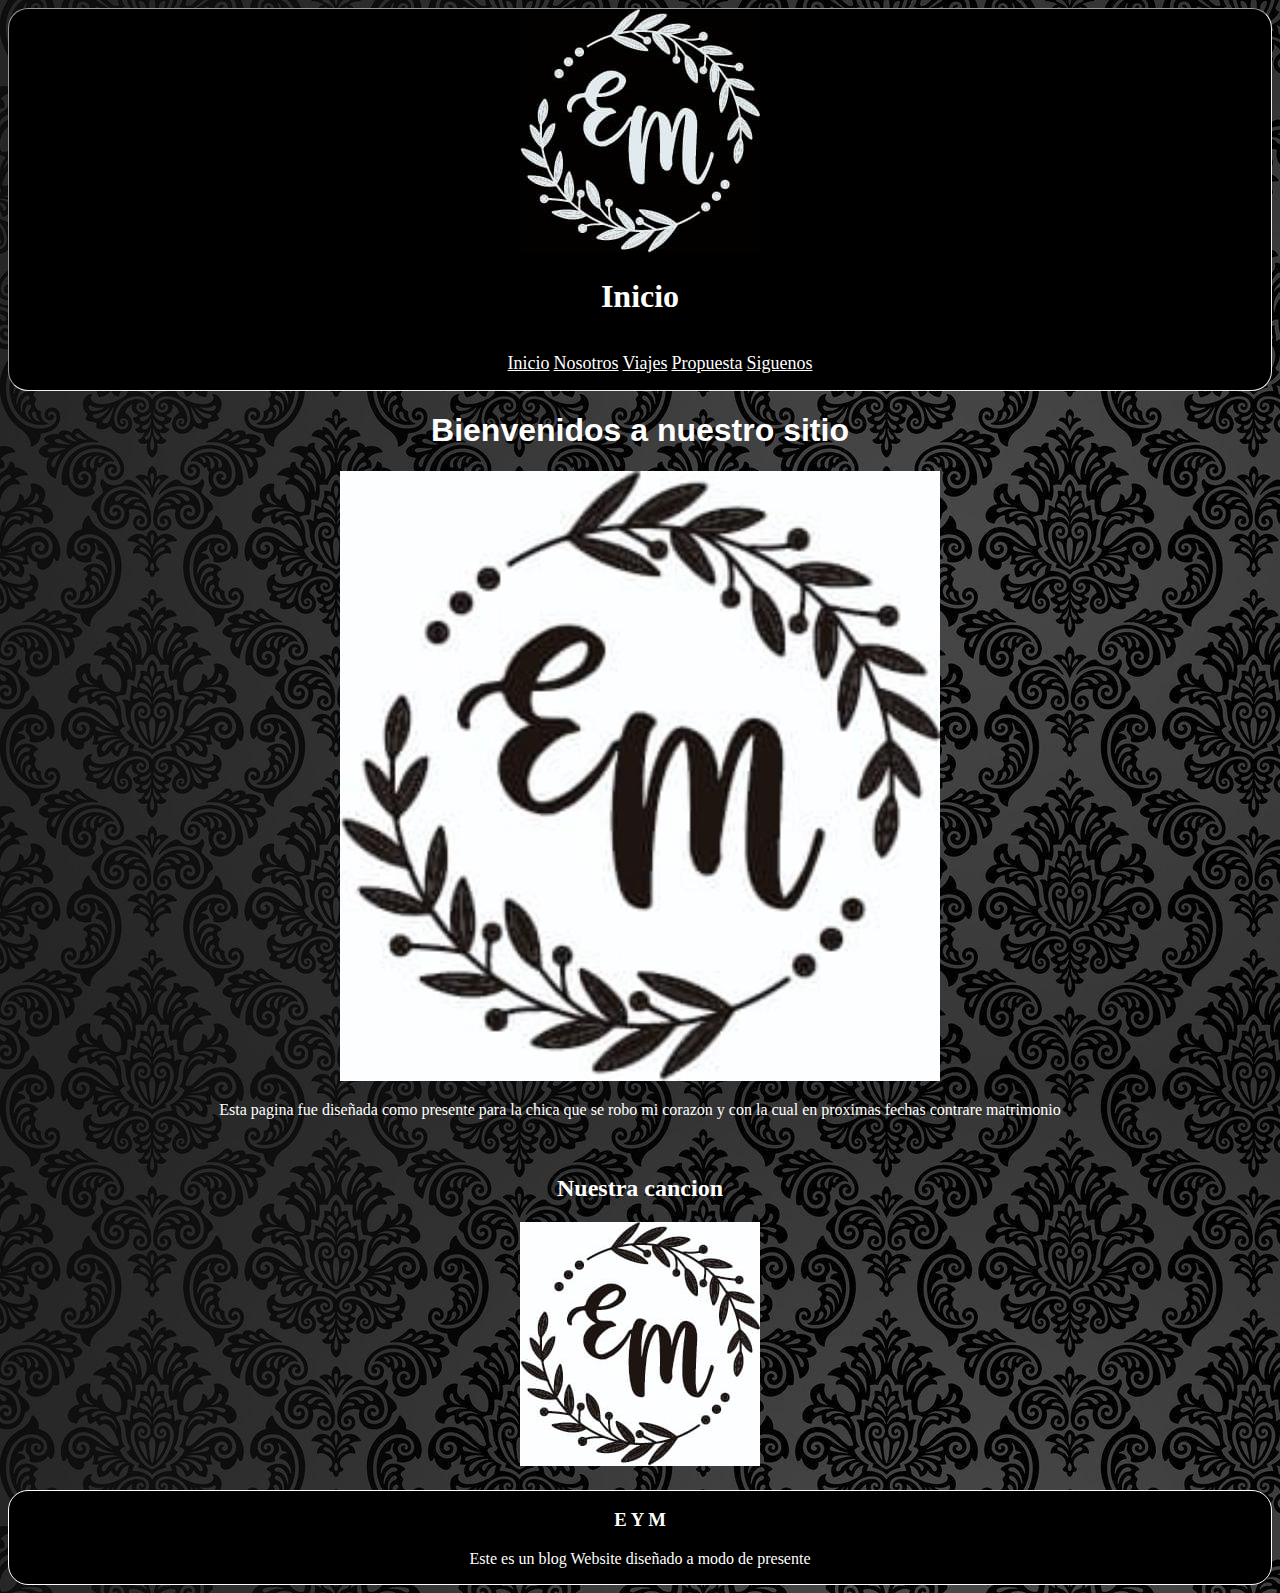
==== index.html @ 52a0be70 "avance 2" ====
<!DOCTYPE html>
<html lang="es">
<head>
    <meta charset="UTF-8">
    <meta http-equiv="X-UA-Compatible" content="IE=edge">
    <meta name="viewport" content="width=device-width, initial-scale=1.0">
    <title>Inicio</title>
    <link rel="shortcut icon" href="img/image.jpg" type="image/x-icon">
    <link rel="stylesheet" href="css/style2.css">
</head>

<body>
    <header class="headergeneral">
        <div class="logo">
            <img src="img/image.jpg" alt="">
        </div>
        <div>
            <h1 class="header">Inicio</h1>
        </div>
        <nav>
            <ul >
                <li ><a href="#">Inicio</a></li>
                <li ><a href="pages/nosotros.html">Nosotros</a></li>
                <li ><a href="pages/viajes.html">Viajes</a></li>
                <li ><a href="pages/propuesta.html">Propuesta</a></li>
                <li ><a href="pages/siguenos.html">Siguenos</a></li>
            </ul>
        </nav>
    </header>
    <main class="GridMainHome">
        <div class="titulo1home">
            <H1>Bienvenidos a nuestro sitio</H1>
        </div>
        <div class="imgmainhome">
            <img src="img/logo.jpeg" width="600px">
        </div>
        <div class="textocentralhome">
            <P>Esta pagina fue diseñada como presente para la chica que se robo mi corazon y con la cual en proximas fechas contrare matrimonio</P>
        </div>
        <div class="titulo2home">
            <h2>Nuestra cancion</h2>
            <img src="img/logo.jpeg" alt="">
        </div>
    </main>
    <footer>
        <div>
            <h3>
                E Y M
            </h3>
            <p>Este es un blog Website diseñado a modo de presente</p>
        </div>
    </footer>
</body>
</html>
---- css/style2.css ----
/* Fondo */
BODY{
    background-image: url(../img/fondo.jpg);
}

/* Estilo del header en general para todas las paginas */
.headergeneral{
    display: grid;
    justify-content: center;
    text-align: center;
    background-color: black;
    color: white;
    border: 0.5px inset;
    border-radius: 20px;
}
/* Posicionamineto de la barra de navegacion y configuracion */
li{
    text-align: center;
    display: inline;
}

a{
    color: white;
    font-size: large;
}
/* Estilo del main del home */

.titulo1home{
    font-family: 'Franklin Gothic Medium', 'Arial Narrow', Arial, sans-serif;
    color: white;
}

.titulo2home{
    padding: 20px;
}

.GridMainHome{
    display:inline	;
    justify-content: center;
    text-align: center;
    color: white;
    grid-template-areas:
    "titulo"
    "img"
    "textocentral"
    "titulo2";
    grid-template-columns: auto;
    grid-template-rows: auto;
}
.titulo1home{grid-area: titulo;}
.imgmainhome{grid-area: img;}
.textocentralhome{grid-area: textocentral;}
.titulo2home{grid-area: titulo2;}

/* Estilo del footer general */
footer{
    display: grid;
    justify-content: center;
    text-align: center;
    color: white;
    background-color: rgb(0, 0, 0);
    margin-top: auto;
    border: 1px solid;
    border-radius: 20px;
}

/* Estilo del main de viajes */

.MainViajes{
    color: rgb(0, 0, 0);
    text-align: center;
    margin-bottom: 20px;
    margin-top: 20px;
}

.GridMainViajes{
    display: grid;
    justify-content: center;
    grid-template-areas:
    "v1 v2"
    "v3 v4"
    "v5 v6"
    "v7 v8"
    "v9 v10";
    grid-template-columns: auto;
    grid-template-rows: auto;
}

.v1{grid-area: v1;}
.v2{grid-area: v2;}
.v3{grid-area: v3;}
.v4{grid-area: v4;}
.v5{grid-area: v5;}
.v6{grid-area: v6;}
.v7{grid-area: v7;}
.v8{grid-area: v8;}
.v9{grid-area: v9;}
.v10{grid-area: v10;}

.contenedor{background-color: rgb(70, 69, 70); border: 1px solid rgb(0, 0, 0);border-radius:20px;padding:5px;}
.imgviajes{padding: 10px;}
.parrafoviajes{font-size: large; padding: 20PX; color: white;}
.imgform{border: 1px solid black; border-radius: 20px;}

/* Estilo del main de la propuesta */

.titulognral{
    color: white;
    font-size: large;
    text-align: center;
    padding: 5px;
}

.FotosPropuesta{
    display: grid;
    position: center;
    justify-content: center;
    grid-template-areas:
    "imgp1 imgp2 imgp3";
    grid-template-columns: auto;
    grid-template-rows: auto;
}

.p1{grid-area: imgp1;}
.p2{grid-area: imgp2;}
.p3{grid-area: imgp3;}

.p1{padding: 10px; border: 1px solid black; border-radius: 20px;}
.p2{padding: 10px; border: 1px solid black; border-radius: 20px;}
.p3{padding: 10px; border: 1px solid black; border-radius: 20px;}  
.p4{padding: 10px; border: 1px solid black; border-radius: 20px;}  

/* Estilo del main de nosotros */

.nosotrosmain{
    display:inline	;
    justify-content: center;
    text-align: center;
    color: white;
    grid-template-areas:
    "efra"
    "mis";
    grid-template-columns: auto;
    grid-template-rows: auto;
}
.efra{grid-area: efra;}
.mis{grid-area: mis;}
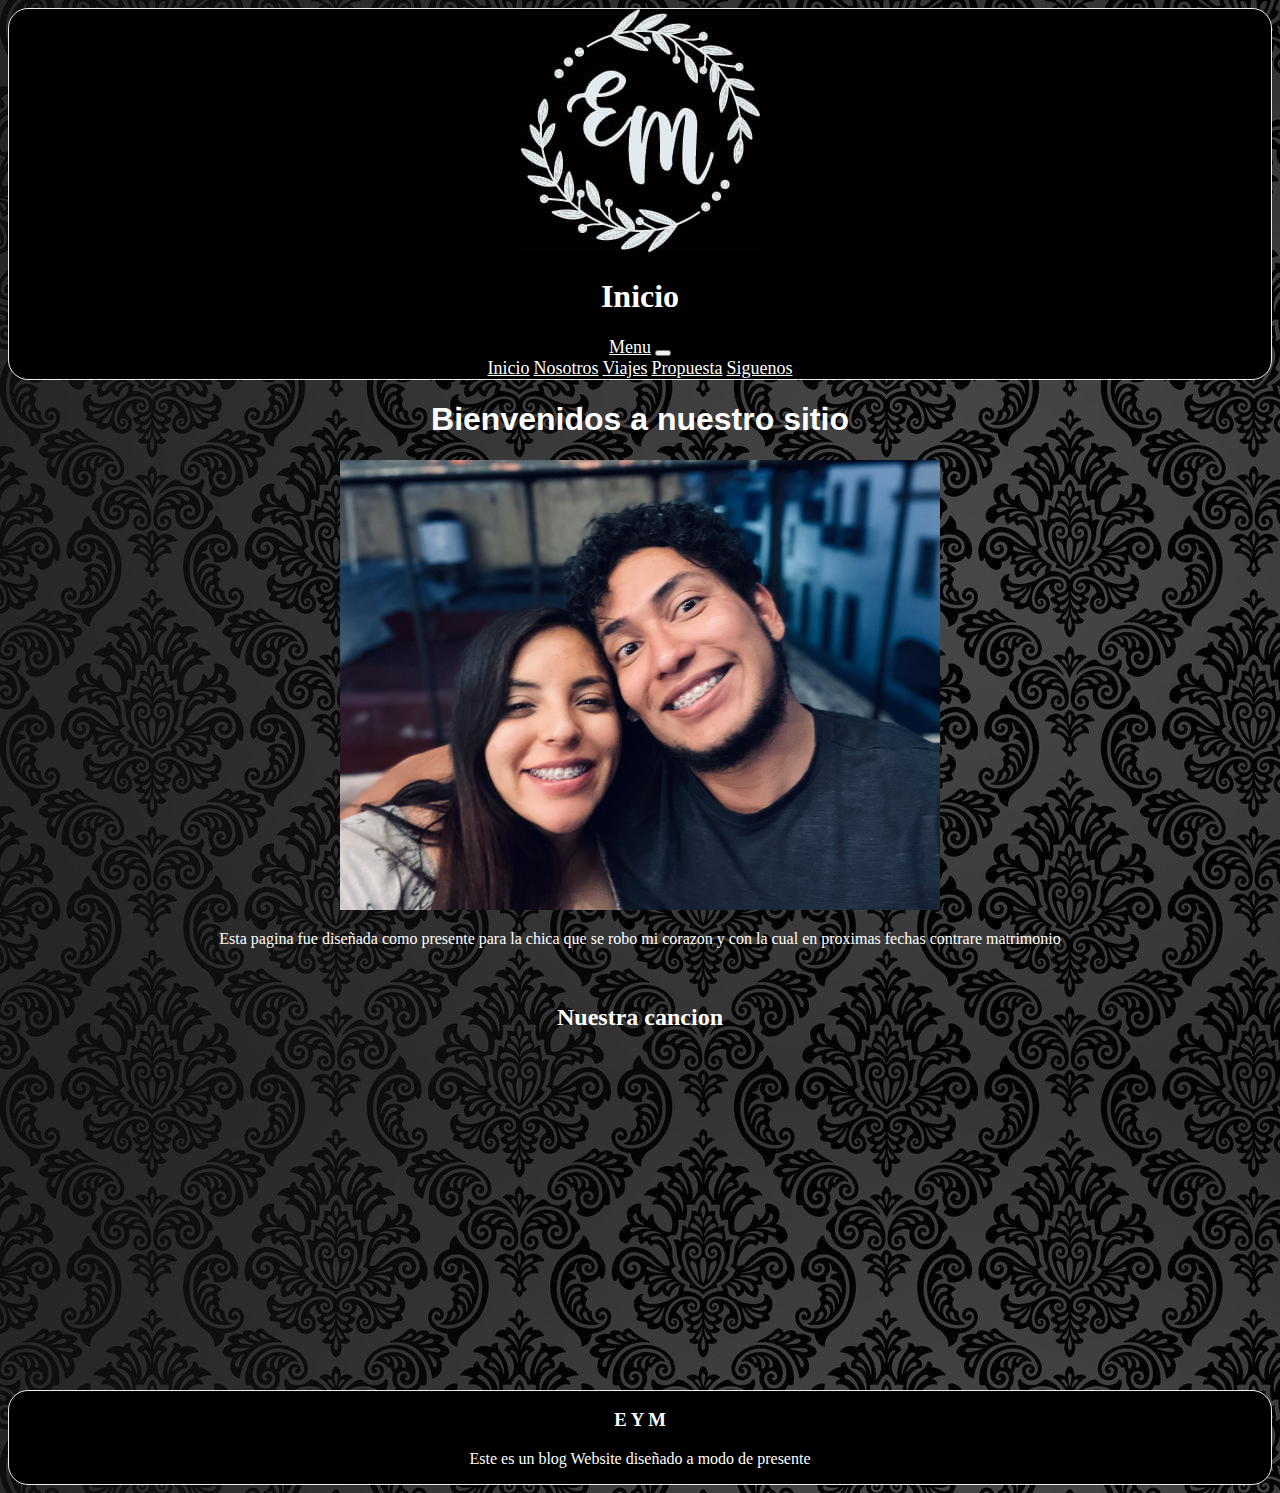
==== commit ff6caa23: "Avance 3" ====
--- a/index.html
+++ b/index.html
@@ -3,9 +3,10 @@
 <head>
     <meta charset="UTF-8">
     <meta http-equiv="X-UA-Compatible" content="IE=edge">
-    <meta name="viewport" content="width=device-width, initial-scale=1.0">
+    <meta name="viewport" content="width=device-width, initial-scale=1">
     <title>Inicio</title>
     <link rel="shortcut icon" href="img/image.jpg" type="image/x-icon">
+    <link href="https://cdn.jsdelivr.net/npm/bootstrap@5.2.3/dist/css/bootstrap.min.css" rel="stylesheet" integrity="sha384-rbsA2VBKQhggwzxH7pPCaAqO46MgnOM80zW1RWuH61DGLwZJEdK2Kadq2F9CUG65" crossorigin="anonymous">
     <link rel="stylesheet" href="css/style2.css">
 </head>
 
@@ -17,7 +18,7 @@
         <div>
             <h1 class="header">Inicio</h1>
         </div>
-        <nav>
+        <!-- <nav>
             <ul >
                 <li ><a href="#">Inicio</a></li>
                 <li ><a href="pages/nosotros.html">Nosotros</a></li>
@@ -25,21 +26,38 @@
                 <li ><a href="pages/propuesta.html">Propuesta</a></li>
                 <li ><a href="pages/siguenos.html">Siguenos</a></li>
             </ul>
-        </nav>
+        </nav> -->
+        <nav class="navbar navbar-dark bg-dark navbar-expand-lg">
+            <div class="container-fluid">
+              <a class="navbar-brand" href="#">Menu</a>
+              <button class="navbar-toggler" type="button" data-bs-toggle="collapse" data-bs-target="#navbarNavAltMarkup" aria-controls="navbarNavAltMarkup" aria-expanded="false" aria-label="Toggle navigation">
+                <span class="navbar-toggler-icon"></span>
+              </button>
+              <div class="collapse navbar-collapse" id="navbarNavAltMarkup">
+                <div class="navbar-nav">
+                  <a class="nav-link active" aria-current="page" href="#">Inicio</a>
+                  <a class="nav-link" href="pages/nosotros.html">Nosotros</a>
+                  <a class="nav-link" href="pages/viajes.html">Viajes</a>
+                  <a class="nav-link" href="pages/propuesta.html">Propuesta</a>
+                  <a class="nav-link" href="pages/siguenos.html">Siguenos</a>
+                </div>
+              </div>
+            </div>
+          </nav>
     </header>
     <main class="GridMainHome">
         <div class="titulo1home">
             <H1>Bienvenidos a nuestro sitio</H1>
         </div>
         <div class="imgmainhome">
-            <img src="img/logo.jpeg" width="600px">
+            <img src="img/nosotros.JPEG" width="600px">
         </div>
         <div class="textocentralhome">
             <P>Esta pagina fue diseñada como presente para la chica que se robo mi corazon y con la cual en proximas fechas contrare matrimonio</P>
         </div>
         <div class="titulo2home">
             <h2>Nuestra cancion</h2>
-            <img src="img/logo.jpeg" alt="">
+            <iframe width="560" height="315" src="https://www.youtube.com/embed/e2PNG9mN5NE" title="YouTube video player" frameborder="0" allow="accelerometer; autoplay; clipboard-write; encrypted-media; gyroscope; picture-in-picture; web-share" allowfullscreen></iframe>
         </div>
     </main>
     <footer>
@@ -50,5 +68,6 @@
             <p>Este es un blog Website diseñado a modo de presente</p>
         </div>
     </footer>
+    <script src="https://cdn.jsdelivr.net/npm/bootstrap@5.2.3/dist/js/bootstrap.bundle.min.js" integrity="sha384-kenU1KFdBIe4zVF0s0G1M5b4hcpxyD9F7jL+jjXkk+Q2h455rYXK/7HAuoJl+0I4" crossorigin="anonymous"></script>    
 </body>
 </html>--- a/css/style2.css
+++ b/css/style2.css
@@ -10,8 +10,9 @@
     text-align: center;
     background-color: black;
     color: white;
-    border: 0.5px inset;
+    border: 0.5px groove;
     border-radius: 20px;
+    position: relative;
 }
 /* Posicionamineto de la barra de navegacion y configuracion */
 li{
@@ -60,7 +61,7 @@
     color: white;
     background-color: rgb(0, 0, 0);
     margin-top: auto;
-    border: 1px solid;
+    border: 1px groove;
     border-radius: 20px;
 }
 
@@ -76,6 +77,7 @@
 .GridMainViajes{
     display: grid;
     justify-content: center;
+    gap: 20px;
     grid-template-areas:
     "v1 v2"
     "v3 v4"
@@ -111,10 +113,11 @@
     padding: 5px;
 }
 
-.FotosPropuesta{
+/* .FotosPropuesta{
     display: grid;
     position: center;
     justify-content: center;
+    gap: 20px;
     grid-template-areas:
     "imgp1 imgp2 imgp3";
     grid-template-columns: auto;
@@ -124,11 +127,12 @@
 .p1{grid-area: imgp1;}
 .p2{grid-area: imgp2;}
 .p3{grid-area: imgp3;}
+*/
 
-.p1{padding: 10px; border: 1px solid black; border-radius: 20px;}
-.p2{padding: 10px; border: 1px solid black; border-radius: 20px;}
-.p3{padding: 10px; border: 1px solid black; border-radius: 20px;}  
-.p4{padding: 10px; border: 1px solid black; border-radius: 20px;}  
+.p1{padding: 10px; border: 1px solid black; border-radius: 20px; background-color: black;}
+.p2{padding: 10px; border: 1px solid black; border-radius: 20px; background-color: black;}
+.p3{padding: 10px; border: 1px solid black; border-radius: 20px; background-color: black;}  
+.p4{padding: 10px; border: 1px solid black; border-radius: 20px; background-color: black;}   
 
 /* Estilo del main de nosotros */
 
@@ -145,3 +149,22 @@
 }
 .efra{grid-area: efra;}
 .mis{grid-area: mis;}
+
+/* Estilo del main siguenos */
+
+.siguenos{
+    display:grid	;
+    justify-content: center;
+    text-align: center;
+    color: white;
+    grid-template-areas:
+    ". formulario .";
+    grid-template-columns: auto;
+    grid-template-rows: auto; 
+}
+
+.formulario{grid-area: formulario; padding: 50px; background-color: rgb(70, 69, 70); margin: 20px; border: 1px solid black; border-radius: 20px; font-size: large; color: white;}
+
+input:invalid {
+    background-color: #ffdddd;
+}
